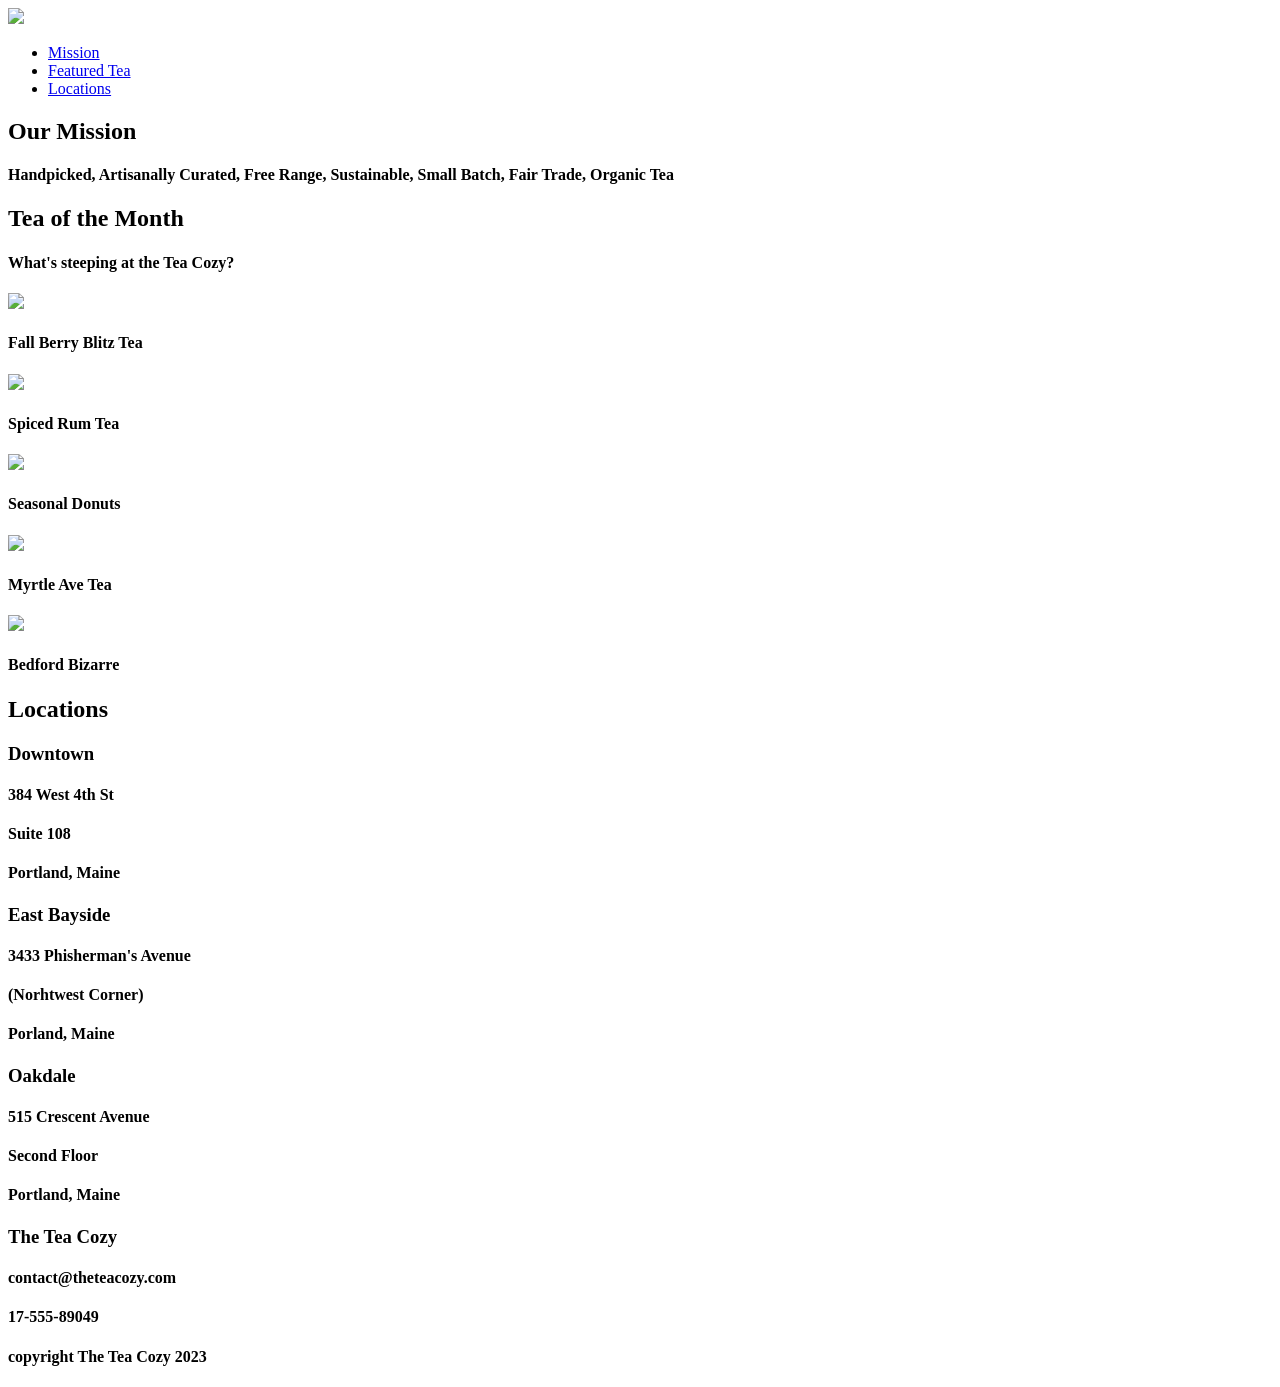
==== Tea-Cozy/index.html @ 4037e973 "Update index.html" ====
<!DOCTYPE html>
<html lang="en">
<head>
    <meta charset="UTF-8">
    <meta http-equiv="X-UA-Compatible" content="IE=edge">
    <meta name="viewport" content="width=device-width, initial-scale=1.0">
    <title>Tea Cozy</title>
    <link href="/style.css"rel="stylesheet" >
</head>

<body>

   <header>
    <img id="logo-image" src="./images/img-tea-cozy-logo.png"/>
    <!--nav bar-->
    <nav id="nav-bar">
        <ul>
            <li><a href="#mission-statement">Mission</a></li>
            <li><a href="#tea-of-the-month">Featured Tea</a></li>
            <li><a href="#store-locations">Locations</a></li>
        </ul>
    </nav>
   </header> 

   <!--div for mission statement and background image-->
   <div id="mission-statement">
    <div class="text-over">  
        <h2>Our Mission</h2>
        <h4>Handpicked, Artisanally Curated, Free Range, Sustainable, Small Batch, Fair Trade, Organic Tea</h4> 
    </div>
</div>

   <!--div for tea of the month-->
   <div id="tea-of-the-month">
        <h2>Tea of the Month</h2>
        <h4>What's steeping at the Tea Cozy?</h4>

        <div class="tea-images">
            <img src="./resources/images/img-berryblitz.jpg"/>
            <h4>Fall Berry Blitz Tea</h4>
        </div>

        <div class="tea-images">
            <img src="./resources/images/img-spiced-rum.jpg"/>
            <h4>Spiced Rum Tea</h4>
        </div>

        <div class="tea-images">
            <img src="./resources/images/img-donut.jpg"/>
            <h4>Seasonal Donuts</h4>
        </div>

        <div class="tea-images">
            <img src="./resources/images/img-myrtle-ave.jpg"/>
            <h4>Myrtle Ave Tea</h4>
        </div>

        <div class="tea-images">
            <img src="./resources/images/img-bedford-bizarre.jpg"/>
            <h4>Bedford Bizarre</h4>
        </div>

   </div>

   <!--div for locations-->
   <div id="store-locations">
        <h2>Locations</h2>

        <div id="location-container">

            <div class="location">
                <h3>Downtown</h3>
                <h4>384 West 4th St</h4>
                <h4>Suite 108</h4>
                <h4>Portland, Maine</h4>
            </div>

            <div class="location">
                <h3>East Bayside</h3>
                <h4>3433 Phisherman's Avenue</h4>
                <h4>(Norhtwest Corner) </h4>
                <h4>Porland, Maine</h4>
            </div>

            <div class="location">
                <h3>Oakdale</h3>
                <h4>515 Crescent Avenue</h4>
                <h4>Second Floor</h4>
                <h4>Portland, Maine</h4>
            </div>
        </div>
   </div>

   <footer>
    <!--contact info div-->
    <div id="contact-info">
        <h3>The Tea Cozy</h3>
        <h4>contact@theteacozy.com</h4>
        <h4>17-555-89049</h4>
    </div>
    <h4 class="copyright">copyright The Tea Cozy 2023</h4>
   </footer>
</body>
</html>
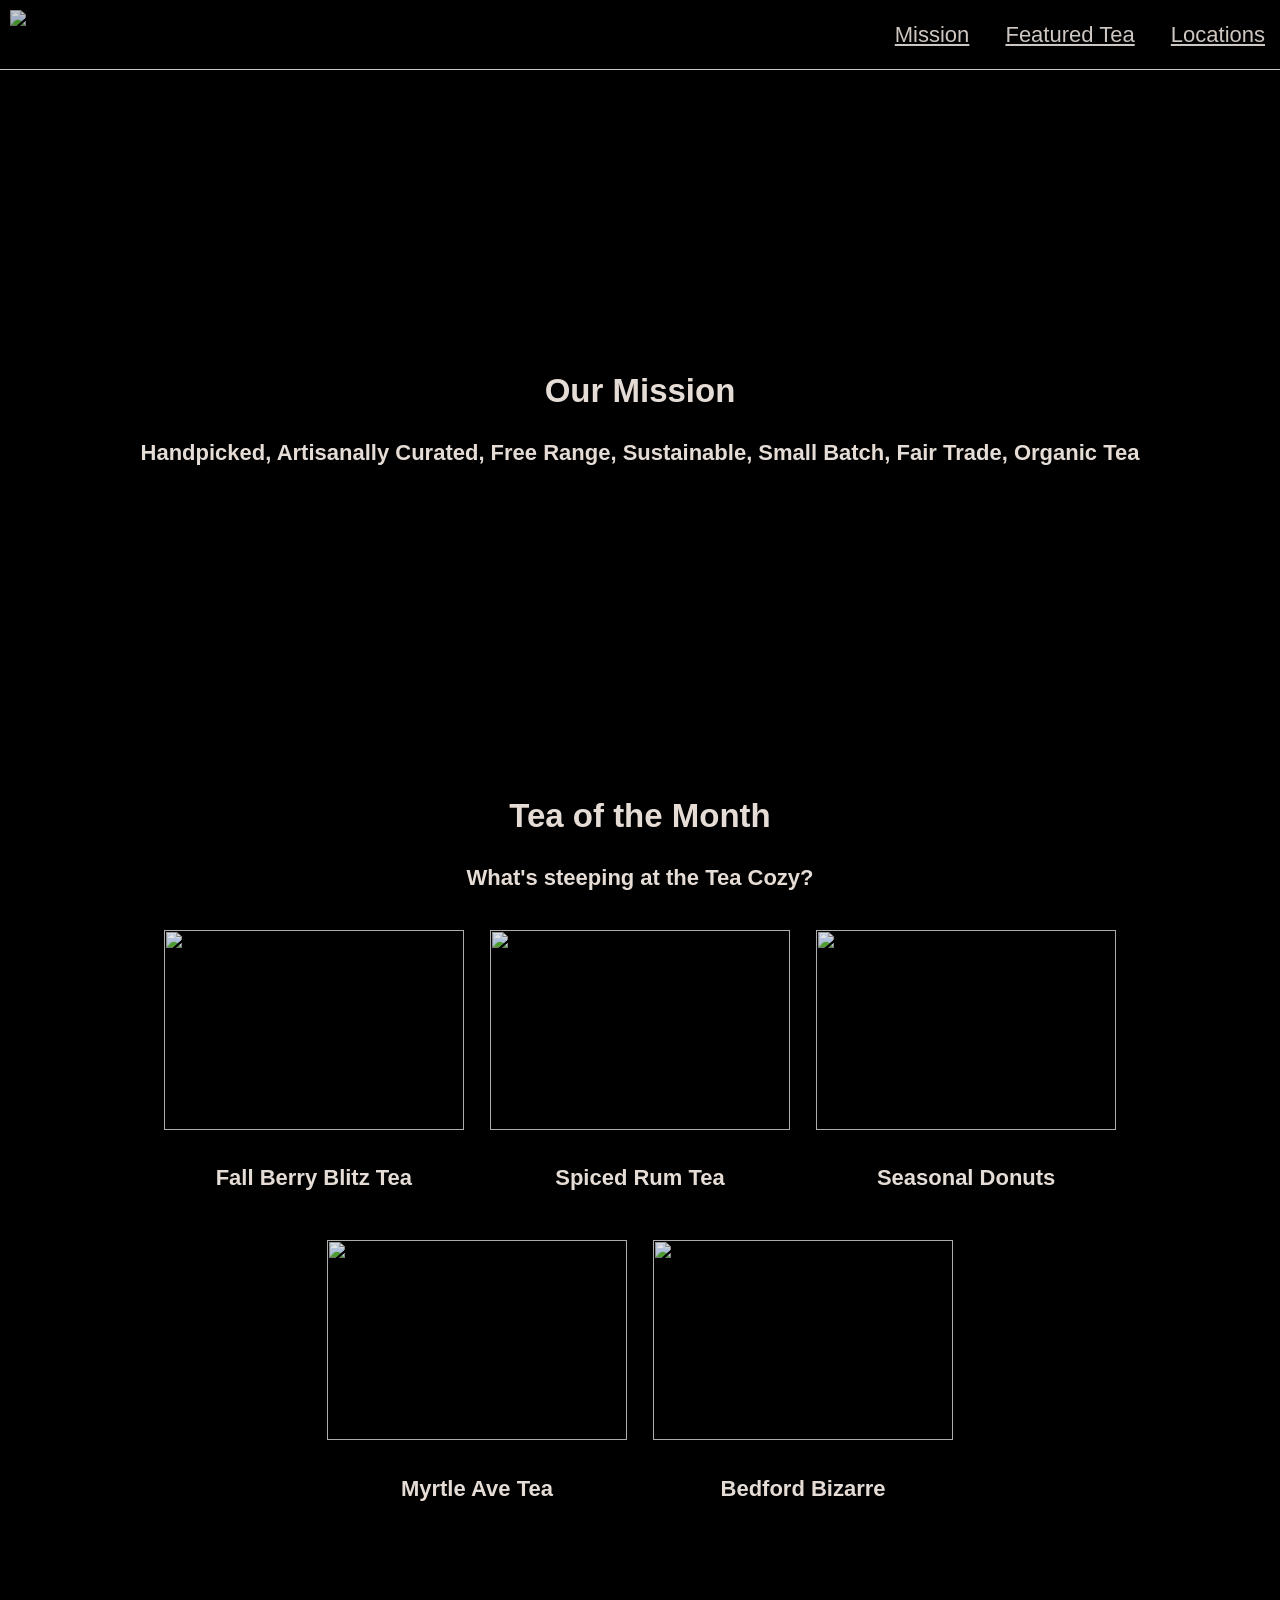
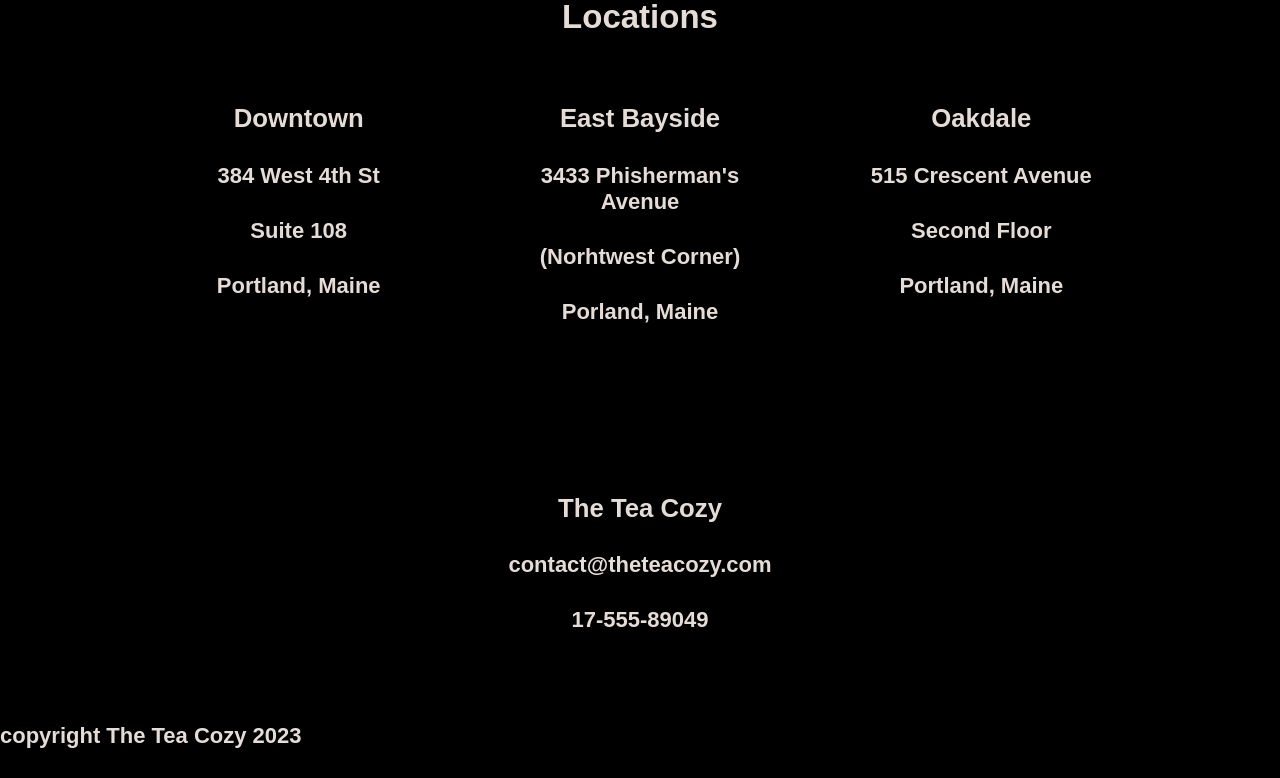
==== commit 2b37760d: "Update index.html" ====
--- a/Tea-Cozy/index.html
+++ b/Tea-Cozy/index.html
@@ -5,7 +5,7 @@
     <meta http-equiv="X-UA-Compatible" content="IE=edge">
     <meta name="viewport" content="width=device-width, initial-scale=1.0">
     <title>Tea Cozy</title>
-    <link href="/style.css"rel="stylesheet" >
+    <link href="./style.css"rel="stylesheet" >
 </head>
 
 <body>
--- a/Tea-Cozy/style.css
+++ b/Tea-Cozy/style.css
@@ -0,0 +1,107 @@
+body{
+   font-family: Helvetica;
+   color: seashell;
+   background-color: black;
+   font-size: 22px;
+   text-align: center;
+   opacity: 0.9;
+   margin: 0;
+   padding: 0;
+}
+header{ 
+    background-color: black;
+   display: flex;
+   position: fixed;
+   width: 100%;
+   justify-content: space-between;
+   align-items: center;
+   border-bottom: 1px solid seashell;
+   height: 69px;
+   opacity: 0.9;
+   z-index: 10;
+}
+#logo-image{
+  height: 50px;
+  padding: 10px;
+  
+}
+#nav-bar li{
+    list-style: none;
+    display: inline-block;
+    padding: 0px 15px;
+}
+#nav-bar li a{
+    text-decoration: underline;
+    color: seashell;
+}
+#mission-statement {
+    position: relative;
+    top: 70px;
+
+    margin: 0 auto;
+    display: flex;
+    background-image: url("../images/img-mission-background.jpg");
+    width: 1200px;
+    height: 700px;
+    justify-content: center;
+    background-position: center;
+    background-repeat: no-repeat;
+}
+
+.text-over {
+    margin: auto;
+    background-color: black;
+    width: 100%;
+}
+#tea-of-the-month{
+    padding-top: 70px;
+    margin: 0 auto;
+    width: 1000px;
+
+}
+.tea-images{
+display: inline-block;
+margin: 10px;
+}
+.tea-images img{
+    height: 200px;
+    width: 300px;
+
+}
+#store-locations{
+    background-image: url("../images/img-locations-background.jpg");
+    height: 500px;
+    margin: 0 auto;
+    background-repeat: no-repeat;
+    background-position: center;
+    width: 80%
+}
+#store-locations h2{
+    padding-top: 30px;
+}
+.location h3{
+    font-weight: bold;
+}
+#location-container{
+    display: flex;
+    width: 100%;
+}
+.location{
+    background-color: black;
+    width: 300px;
+    height: 300px;
+    margin: 15px 40px;
+    justify-content: space-between;
+
+}
+#contact-info{
+    width: 100%;
+    height: 200px;
+     margin: 0 auto;
+    text-align: center
+}
+ .copyright    {
+
+    text-align: left;
+}
+    
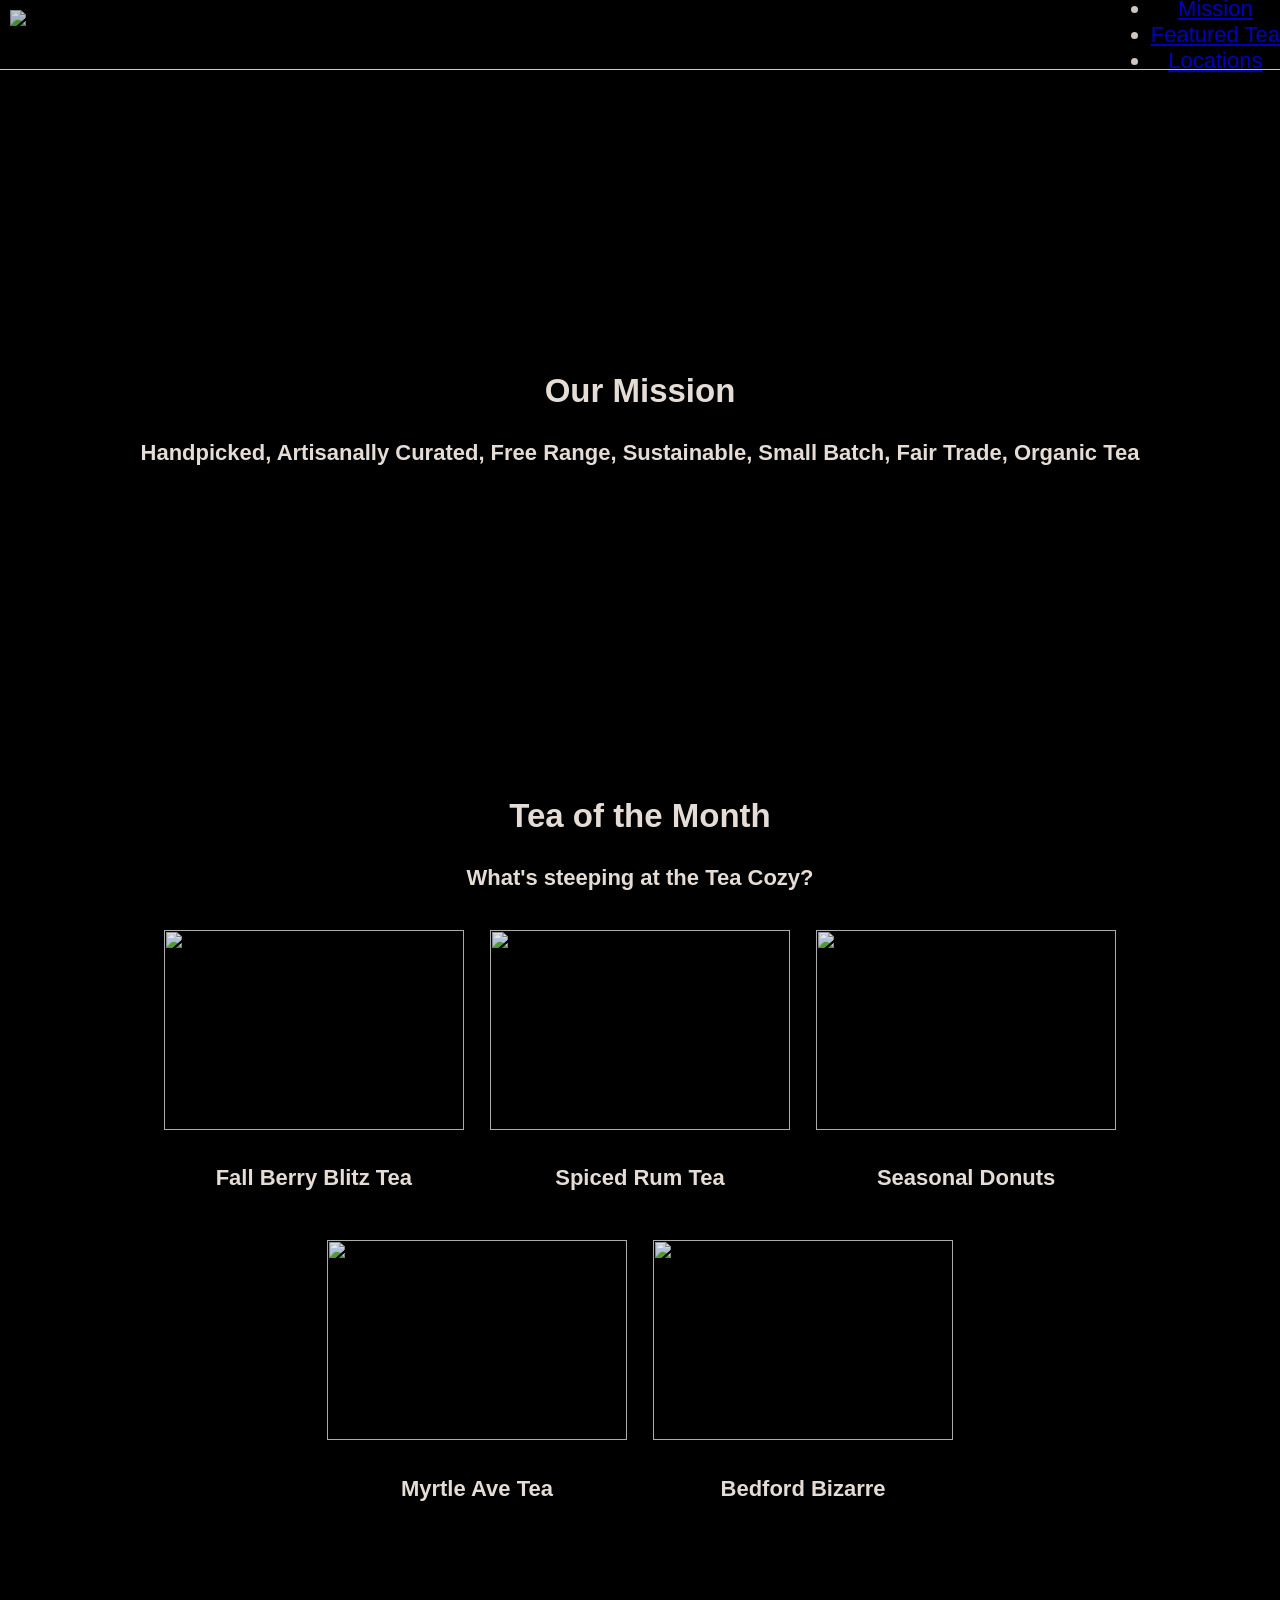
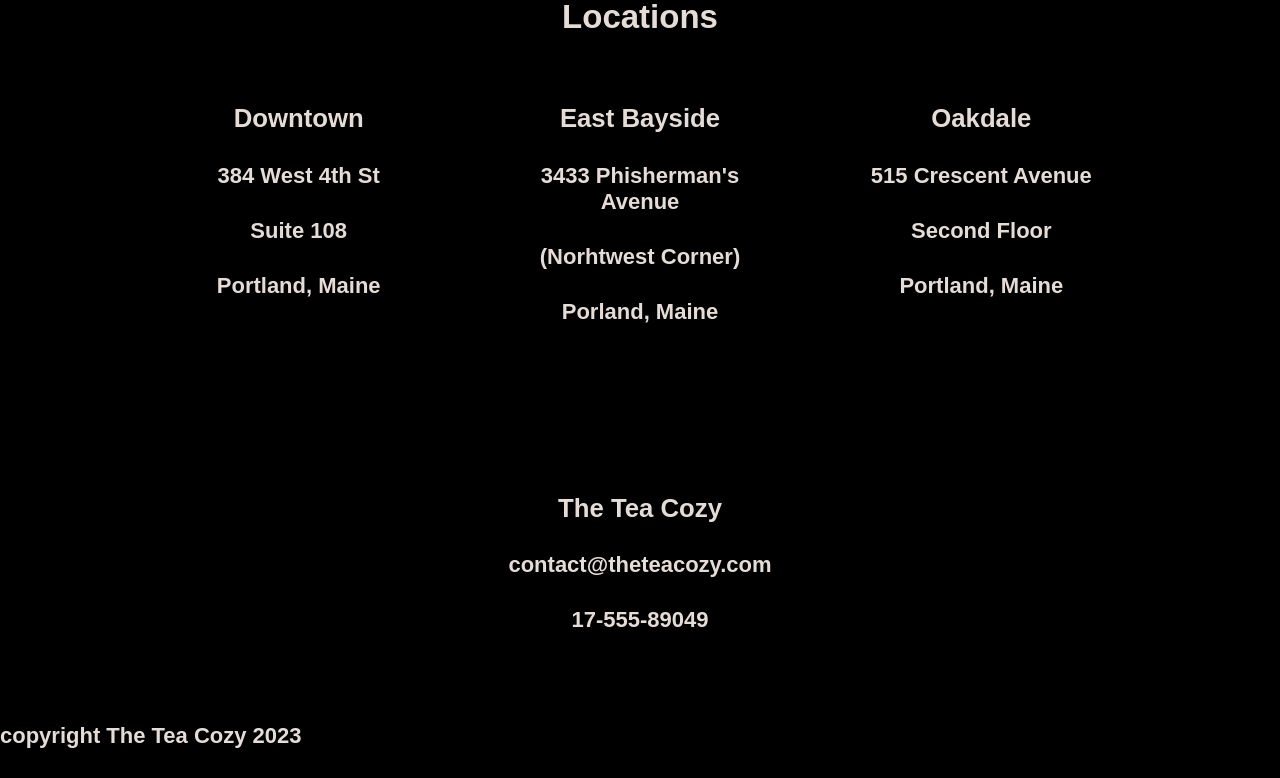
==== commit f9ec2a04: "Update index.html" ====
--- a/Tea-Cozy/index.html
+++ b/Tea-Cozy/index.html
@@ -5,13 +5,13 @@
     <meta http-equiv="X-UA-Compatible" content="IE=edge">
     <meta name="viewport" content="width=device-width, initial-scale=1.0">
     <title>Tea Cozy</title>
-    <link href="./style.css"rel="stylesheet" >
+    <link href="style.css"rel="stylesheet" >
 </head>
 
 <body>
 
    <header>
-    <img id="logo-image" src="./images/img-tea-cozy-logo.png"/>
+    <img id="logo-image" src="https://content.codecademy.com/courses/freelance-1/unit-4/img-tea-cozy-logo.png>
     <!--nav bar-->
     <nav id="nav-bar">
         <ul>
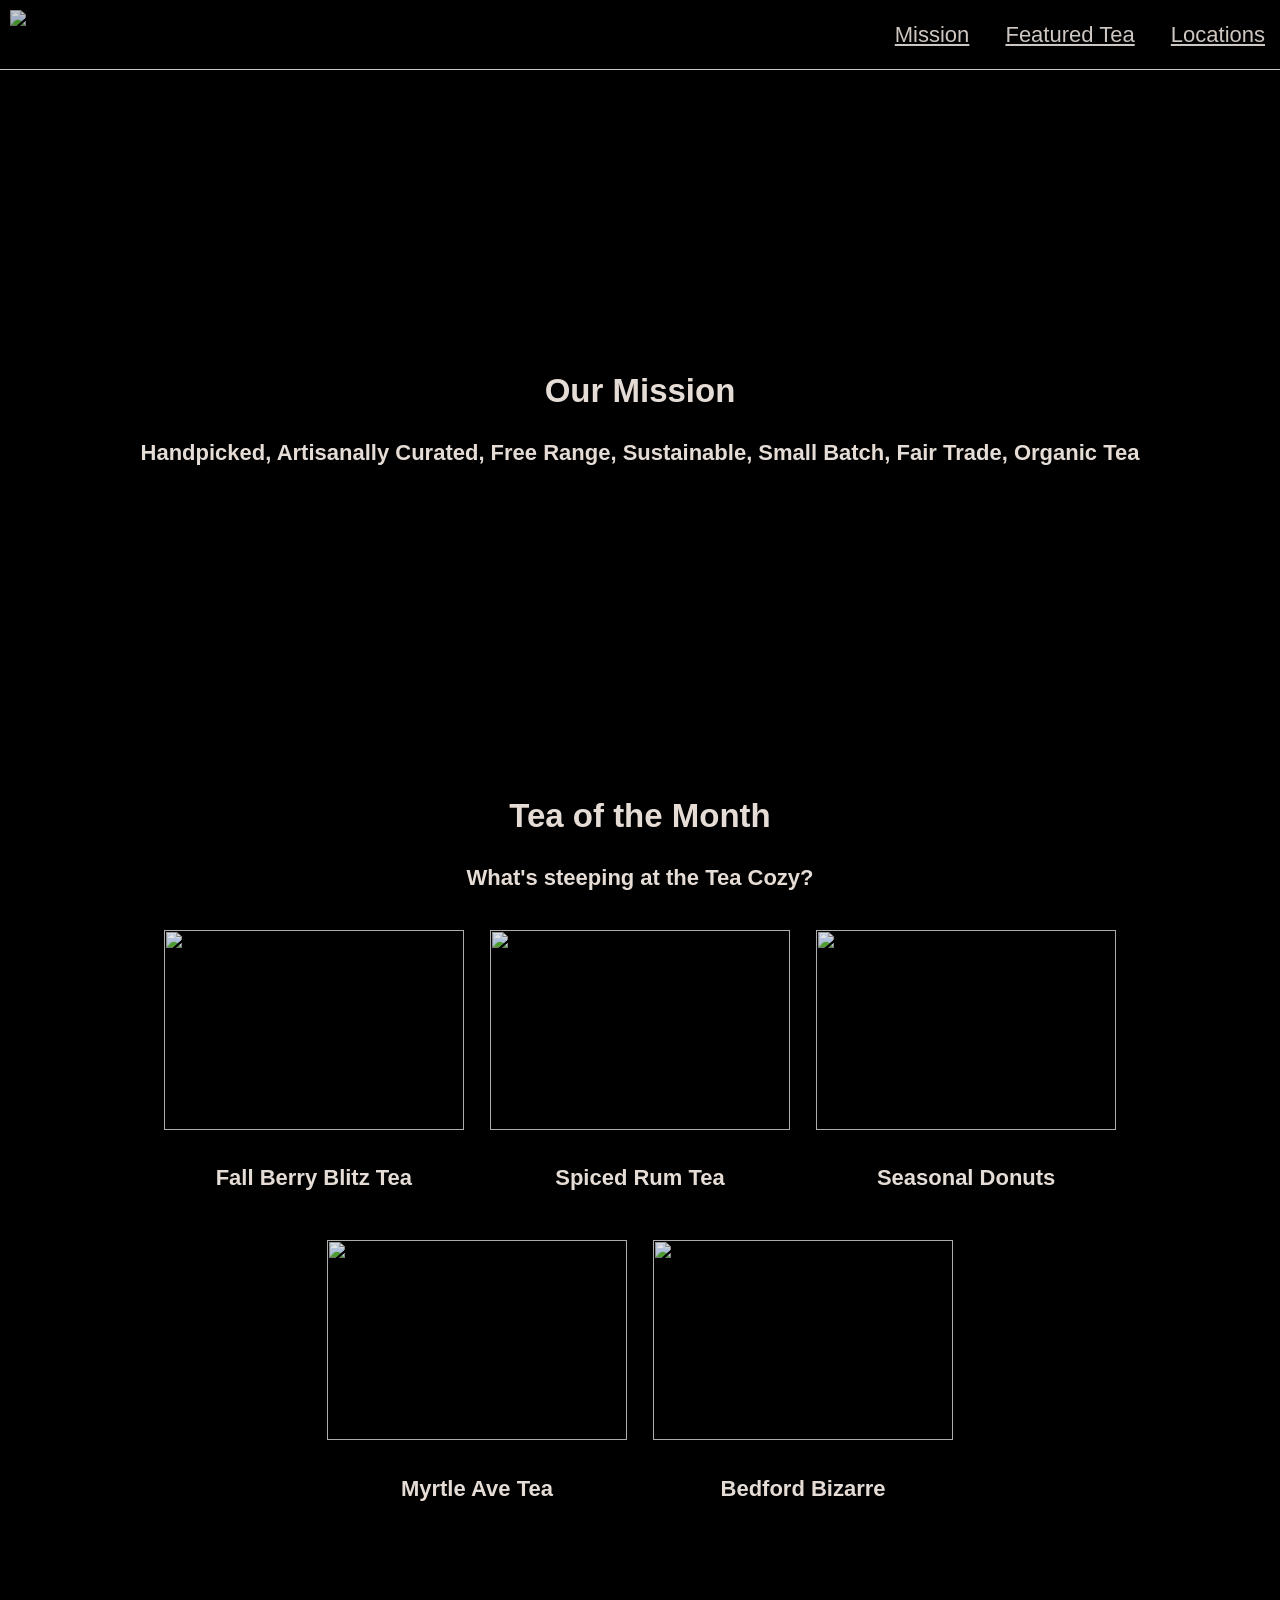
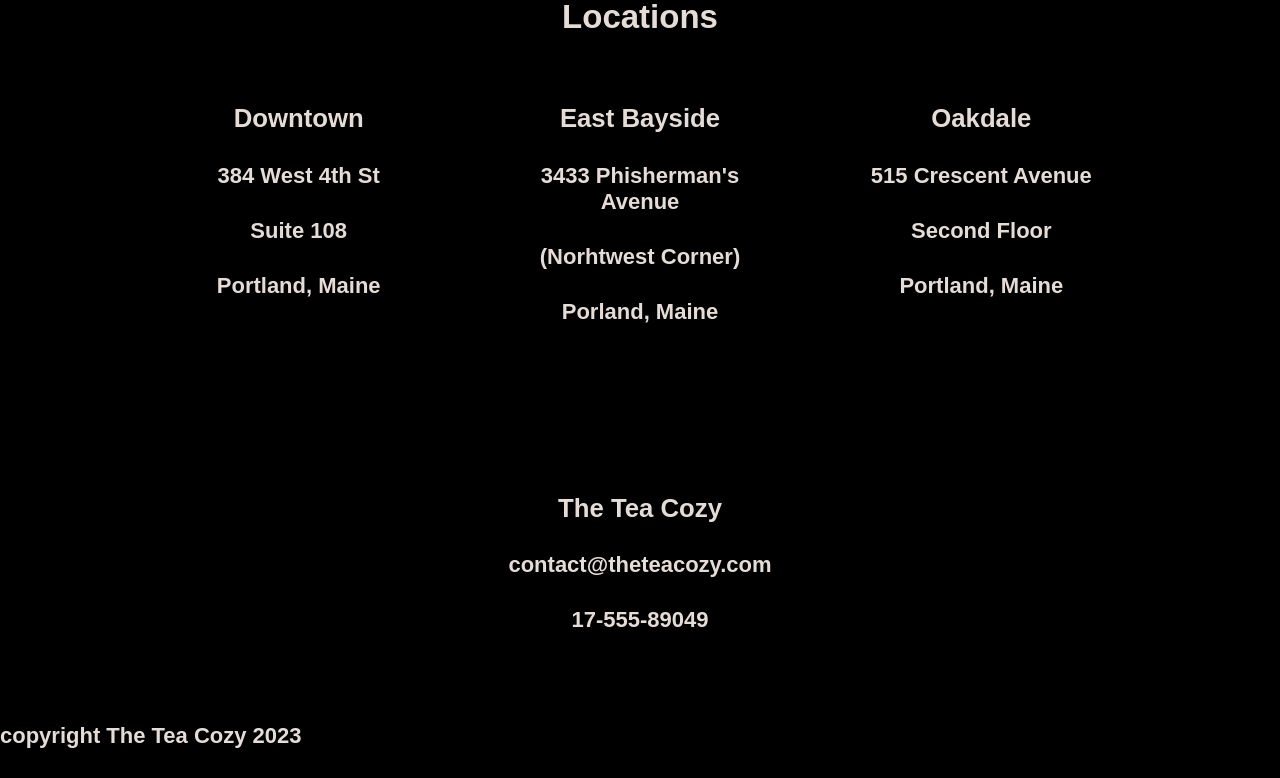
==== commit bc17fc86: "Update index.html" ====
--- a/Tea-Cozy/index.html
+++ b/Tea-Cozy/index.html
@@ -11,7 +11,7 @@
 <body>
 
    <header>
-    <img id="logo-image" src="https://content.codecademy.com/courses/freelance-1/unit-4/img-tea-cozy-logo.png>
+    <img id="logo-image" src="https://content.codecademy.com/courses/freelance-1/unit-4/img-tea-cozy-logo.png">
     <!--nav bar-->
     <nav id="nav-bar">
         <ul>
@@ -36,27 +36,27 @@
         <h4>What's steeping at the Tea Cozy?</h4>
 
         <div class="tea-images">
-            <img src="./resources/images/img-berryblitz.jpg"/>
+            <img src="https://content.codecademy.com/courses/freelance-1/unit-4/img-berryblitz.jpg"/>
             <h4>Fall Berry Blitz Tea</h4>
         </div>
 
         <div class="tea-images">
-            <img src="./resources/images/img-spiced-rum.jpg"/>
+            <img src="https://content.codecademy.com/courses/freelance-1/unit-4/img-spiced-rum.jpg"/>
             <h4>Spiced Rum Tea</h4>
         </div>
 
         <div class="tea-images">
-            <img src="./resources/images/img-donut.jpg"/>
+            <img src="https://content.codecademy.com/courses/freelance-1/unit-4/img-donut.jpg"/>
             <h4>Seasonal Donuts</h4>
         </div>
 
         <div class="tea-images">
-            <img src="./resources/images/img-myrtle-ave.jpg"/>
+            <img src="https://content.codecademy.com/courses/freelance-1/unit-4/img-myrtle-ave.jpg"/>
             <h4>Myrtle Ave Tea</h4>
         </div>
 
         <div class="tea-images">
-            <img src="./resources/images/img-bedford-bizarre.jpg"/>
+            <img src="https://content.codecademy.com/courses/freelance-1/unit-4/img-bedford-bizarre.jpg"/>
             <h4>Bedford Bizarre</h4>
         </div>
 
--- a/Tea-Cozy/style.css
+++ b/Tea-Cozy/style.css
@@ -40,7 +40,7 @@
 
     margin: 0 auto;
     display: flex;
-    background-image: url("../images/img-mission-background.jpg");
+    background-image: url("https://content.codecademy.com/courses/freelance-1/unit-4/img-mission-background.jpg");
     width: 1200px;
     height: 700px;
     justify-content: center;
@@ -69,7 +69,7 @@
 
 }
 #store-locations{
-    background-image: url("../images/img-locations-background.jpg");
+    background-image: url("https://content.codecademy.com/courses/freelance-1/unit-4/img-locations-background.jpg");
     height: 500px;
     margin: 0 auto;
     background-repeat: no-repeat;
